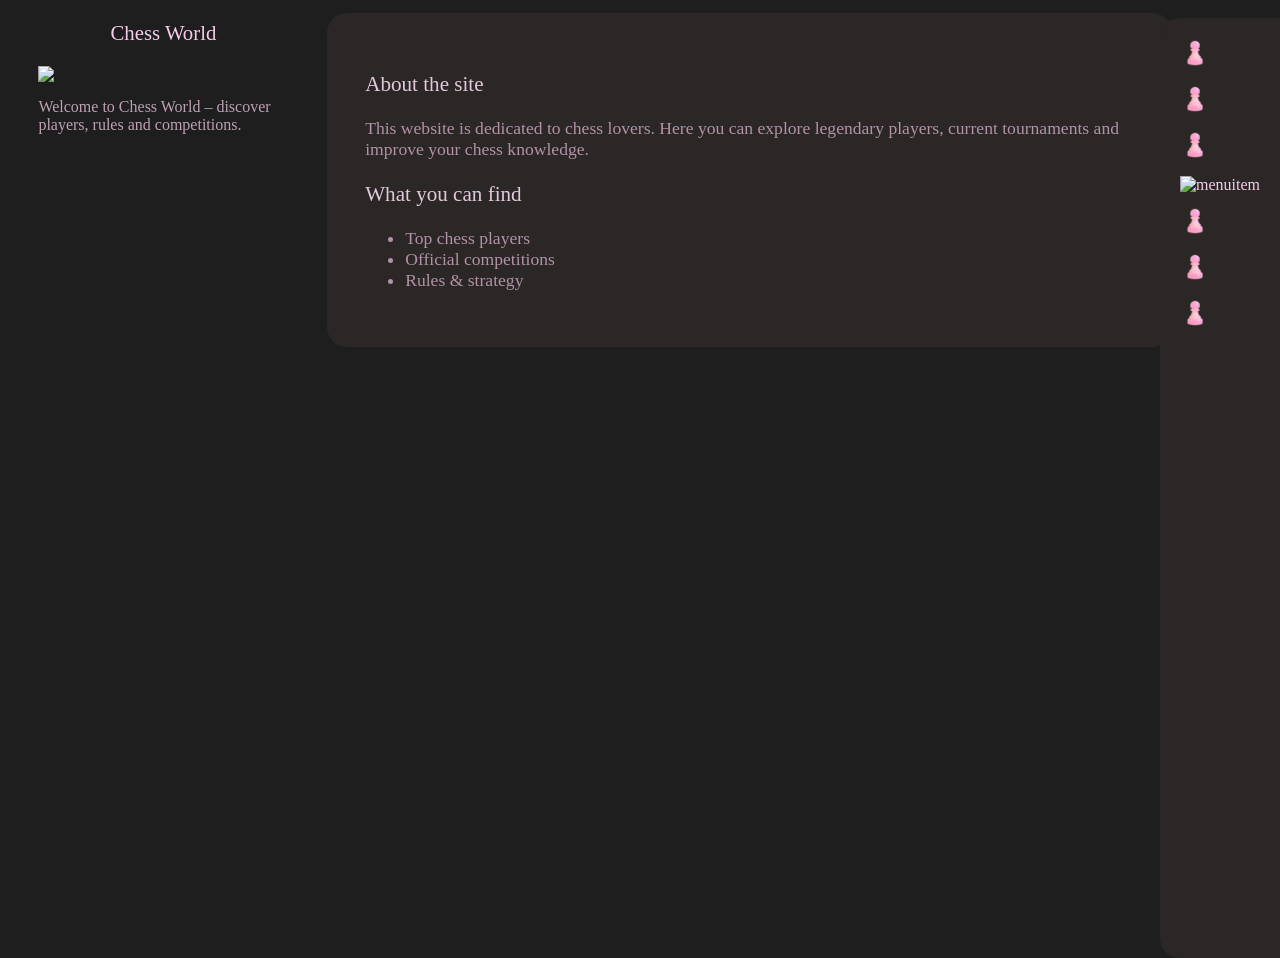
==== index.html @ 38f8a7ba "htmlfold" ====
<!DOCTYPE html>
<html lang="en">
<head>
    <meta charset="UTF-8">
    <meta name="viewport" content="width=device-width, initial-scale=1.0">
    <title>HOME</title>
    <link rel="icon" href="imgg.png"
          type="image/x-icon">
        <link rel="stylesheet" href="style.css">
</head>

<body>
<div id="parent">

<div class="black" id="left">
<p class="imp">Chess World</p>
<img id="carlsen" src="C:\Users\vbivo\OneDrive\Desktop\chess\imagini\imgg.png">
<p class="imp2">Welcome to Chess World – discover players, rules and competitions.</p>
</div>

<div id="info">
<p class="imp3">About the site</p>
<p>This website is dedicated to chess lovers. Here you can explore legendary players, current tournaments and improve your chess knowledge.</p>

<p class="imp3">What you can find</p>
<ul>
<li>Top chess players</li>
<li>Official competitions</li>
<li>Rules & strategy</li>
</ul>
</div>


<div id="menu">
<a href="index.html" class="menuitem"><img class="ic" src="imagini\imgg.png" alt="menuitem"><span class="text">Home</span></a>
<a href="hikaru.html" class="menuitem"><img class="ic" src="imagini\imgg.png" alt="menuitem"><span class="text">Hikaru Nakamura</span></a>
<a href="fabiano.html" class="menuitem"><img class="ic" src=" imagini\imgg.png" alt="menuitem"><span class="text">Fabiano Caruana</span></a>
<a href="carlsen.html" class="menuitem"><img class="ic" src="Cimagini\imgg.png" alt="menuitem"><span class="text">Magnus Carlsen</span></a>
<a href="competitions.html" class="menuitem"><img class="ic" src="imagini\imgg.png" alt="menuitem"><span class="text">Competitions</span></a>
<a href="rules.html" class="menuitem"><img class="ic" src="imagini\imgg.png" alt="menuitem"><span class="text">Rules</span></a>
<a href="user-home.html" class="menuitem"><img class="ic" src="imagini\imgg.png" alt="menuitem"><span class="text">UserHome</span></a>
</div>

</div>
</body>
</html>
---- style.css ----
html {
    height: 100%;
    width: 100%;
  }
    body {
        margin: 0%;
        background-color: #1f1e1e;
    }

#parent{
    display: flex;
    justify-content:flex-start;
    flex-direction: row;
}
#menu a{
     font-size:100%;
    color:#f5cce6;
    text-decoration: none;;
}

.ic{
    width:30px;
}



#menu {
    position: absolute;   
    right: 0;     
    top:2%;    
    height: 100%;      
    display: flex;
    flex-direction: column;
    background-color: #2b2727;
    border-radius: 20px 0 0 20px;
    padding: 20px;
    color: #f5cce6;
}

.menuitem{
    margin:0px ;
    margin-bottom:15%;
}

.text{
    transform: translateX(30px);
  display:none;
  direction: ltr;
  transition: 0.3s;
}


#menu:hover .text{
display:inline;


}



    
.black {
    background-color: #1f1e1e;
}



#left{
    width:45%;
    max-width: 250px;
    padding: 3%;
    padding-top: 0;
    min-width: none;
    display: flex;
    justify-content:flex-start;
    flex-direction: column;
    bottom:0;
    top:0;
    align-items: center;
}
.imp{
    font-size:130%;
    color:#f5cce6;
}

.imp2{
    font-size:100%;
    color:#bca1b2;
}

.imp3{
    font-size:120%;
    color:#e1c9d9;
}

#carlsen{
    width:100%;
    filter: grayscale(10%);
}


#pink{
left:0;
right:0;
width:100%;
max-height:60px;
display: flex;
justify-content:flex-start;
flex-direction: column;
align-items: center;


}

#info{
    background-color: #2b2727;
    top:0;
    right:0;
    bottom:0;
    left:0;
    width:60%;
    margin-top:1%;
    margin-right:2%;
    margin-bottom:2%;
    border-radius:20px ;
    padding: 3%;
    font-size:110%;
    color:#b192a6
    
}

#info a{
    color:#b192a6;
    font-style:italic;
    text-decoration: none;
}

@media only screen and (max-width : 720px) {


    .imp2{
        font-size:90%;
    }

    .imp{
        font-size:120%;
    }

    #info{
        font-size:85%;
        
    }

}
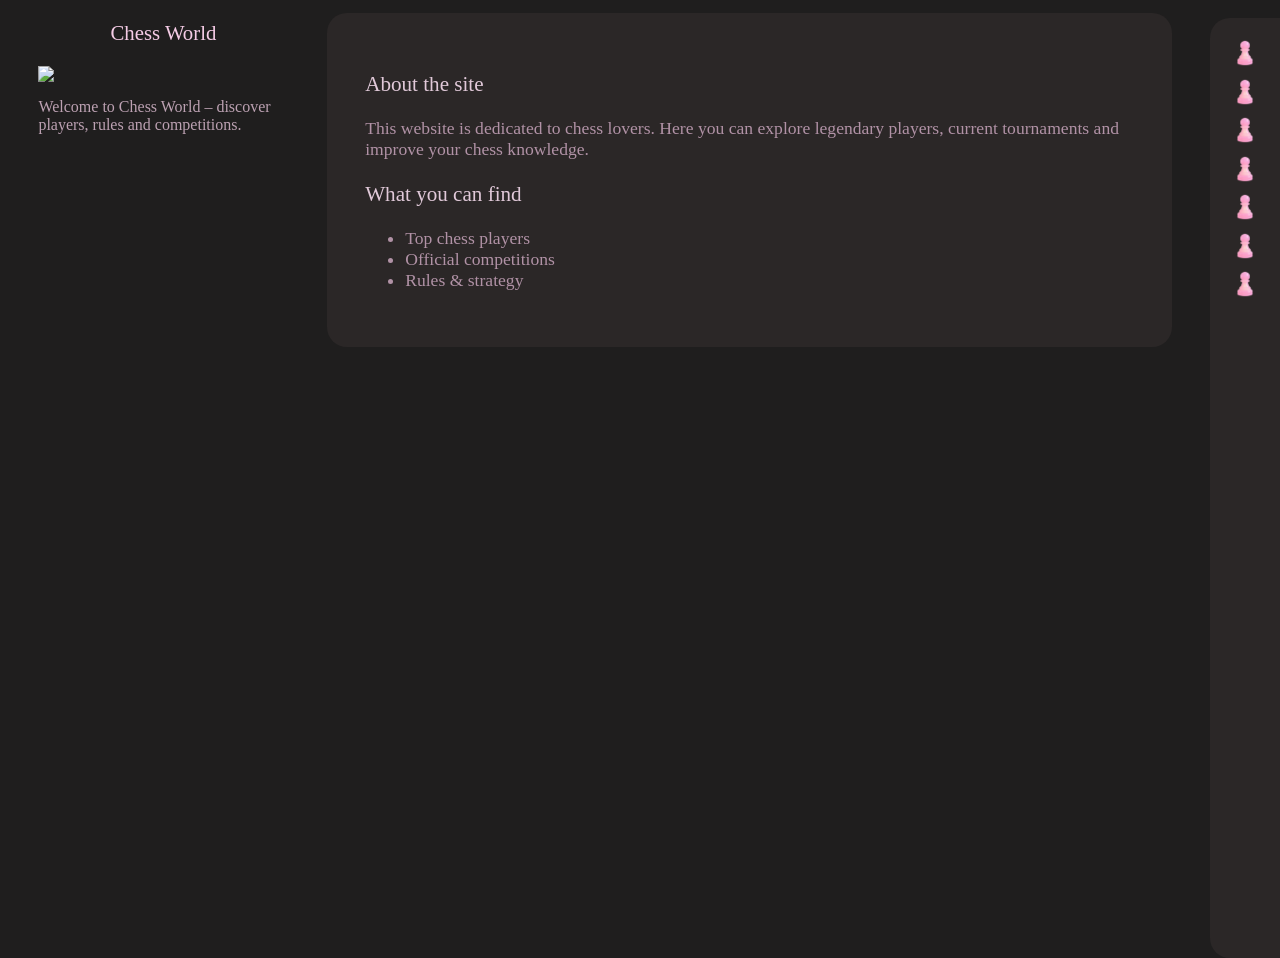
==== commit 14e45b87: "wegf" ====
--- a/index.html
+++ b/index.html
@@ -6,7 +6,7 @@
     <title>HOME</title>
     <link rel="icon" href="imgg.png"
           type="image/x-icon">
-        <link rel="stylesheet" href="style.css">
+        <link rel="stylesheet" href="css\style.css">
 </head>
 
 <body>
@@ -33,12 +33,12 @@
 
 <div id="menu">
 <a href="index.html" class="menuitem"><img class="ic" src="imagini\imgg.png" alt="menuitem"><span class="text">Home</span></a>
-<a href="hikaru.html" class="menuitem"><img class="ic" src="imagini\imgg.png" alt="menuitem"><span class="text">Hikaru Nakamura</span></a>
-<a href="fabiano.html" class="menuitem"><img class="ic" src=" imagini\imgg.png" alt="menuitem"><span class="text">Fabiano Caruana</span></a>
-<a href="carlsen.html" class="menuitem"><img class="ic" src="Cimagini\imgg.png" alt="menuitem"><span class="text">Magnus Carlsen</span></a>
-<a href="competitions.html" class="menuitem"><img class="ic" src="imagini\imgg.png" alt="menuitem"><span class="text">Competitions</span></a>
-<a href="rules.html" class="menuitem"><img class="ic" src="imagini\imgg.png" alt="menuitem"><span class="text">Rules</span></a>
-<a href="user-home.html" class="menuitem"><img class="ic" src="imagini\imgg.png" alt="menuitem"><span class="text">UserHome</span></a>
+<a href="htmlfold/hikaru.html" class="menuitem"><img class="ic" src="imagini\imgg.png" alt="menuitem"><span class="text">Hikaru Nakamura</span></a>
+<a href="htmlfold\fabiano.html" class="menuitem"><img class="ic" src=" imagini\imgg.png" alt="menuitem"><span class="text">Fabiano Caruana</span></a>
+<a href="htmlfold\carlsen.html" class="menuitem"><img class="ic" src="imagini\imgg.png" alt="menuitem"><span class="text">Magnus Carlsen</span></a>
+<a href="htmlfold\competitions.html" class="menuitem"><img class="ic" src="imagini\imgg.png" alt="menuitem"><span class="text">Competitions</span></a>
+<a href="htmlfold/rules.html" class="menuitem"><img class="ic" src="imagini\imgg.png" alt="menuitem"><span class="text">Rules</span></a>
+<a href="htmlfold\user-home.html" class="menuitem"><img class="ic" src="imagini\imgg.png" alt="menuitem"><span class="text">UserHome</span></a>
 </div>
 
 </div>
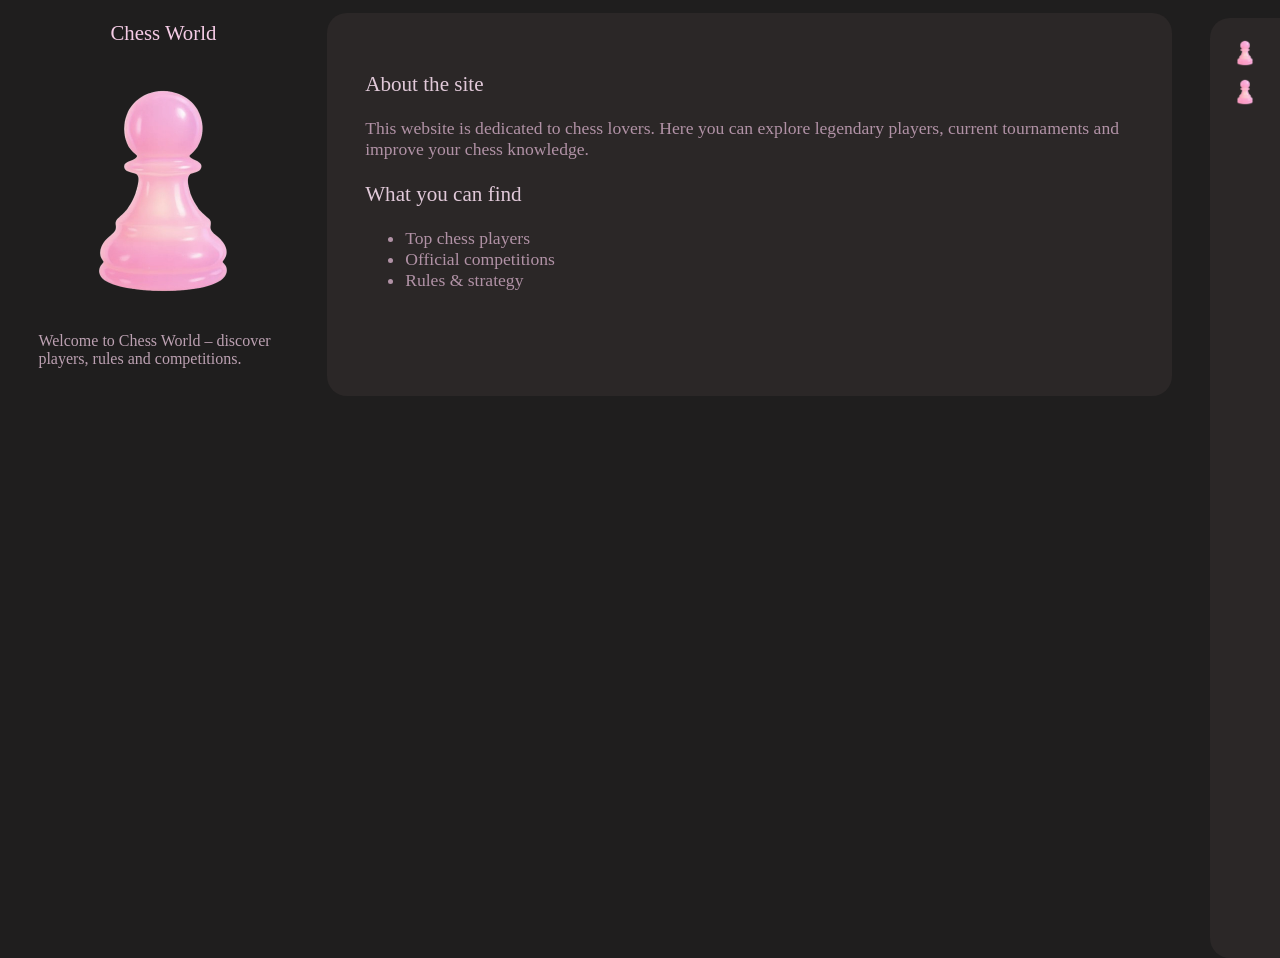
==== commit 44dcd370: "wver" ====
--- a/index.html
+++ b/index.html
@@ -4,9 +4,9 @@
     <meta charset="UTF-8">
     <meta name="viewport" content="width=device-width, initial-scale=1.0">
     <title>HOME</title>
-    <link rel="icon" href="imgg.png"
-          type="image/x-icon">
-        <link rel="stylesheet" href="css\style.css">
+
+    <link rel="icon" href="imagini/imgg.png">
+    <link rel="stylesheet" href="css/style.css">
 </head>
 
 <body>
@@ -14,7 +14,7 @@
 
 <div class="black" id="left">
 <p class="imp">Chess World</p>
-<img id="carlsen" src="C:\Users\vbivo\OneDrive\Desktop\chess\imagini\imgg.png">
+<img id="carlsen" src="imagini/imgg.png">
 <p class="imp2">Welcome to Chess World – discover players, rules and competitions.</p>
 </div>
 
@@ -30,17 +30,19 @@
 </ul>
 </div>
 
+<div id="menu">
+<a href="index.html" class="menuitem">
+<img class="ic" src="imagini/imgg.png">
+<span class="text">Home</span>
+</a>
 
-<div id="menu">
-<a href="index.html" class="menuitem"><img class="ic" src="imagini\imgg.png" alt="menuitem"><span class="text">Home</span></a>
-<a href="htmlfold/hikaru.html" class="menuitem"><img class="ic" src="imagini\imgg.png" alt="menuitem"><span class="text">Hikaru Nakamura</span></a>
-<a href="htmlfold\fabiano.html" class="menuitem"><img class="ic" src=" imagini\imgg.png" alt="menuitem"><span class="text">Fabiano Caruana</span></a>
-<a href="htmlfold\carlsen.html" class="menuitem"><img class="ic" src="imagini\imgg.png" alt="menuitem"><span class="text">Magnus Carlsen</span></a>
-<a href="htmlfold\competitions.html" class="menuitem"><img class="ic" src="imagini\imgg.png" alt="menuitem"><span class="text">Competitions</span></a>
-<a href="htmlfold/rules.html" class="menuitem"><img class="ic" src="imagini\imgg.png" alt="menuitem"><span class="text">Rules</span></a>
-<a href="htmlfold\user-home.html" class="menuitem"><img class="ic" src="imagini\imgg.png" alt="menuitem"><span class="text">UserHome</span></a>
+<a href="htmlfold/hikaru.html" class="menuitem">
+<img class="ic" src="imagini/imgg.png">
+<span class="text">Hikaru Nakamura</span>
+</a>
+
 </div>
 
 </div>
 </body>
-</html>
+</html>
--- a/css/style.css
+++ b/css/style.css
@@ -0,0 +1,154 @@
+html {
+    height: 100%;
+    width: 100%;
+  }
+    body {
+        margin: 0%;
+        background-color: #1f1e1e;
+    }
+
+#parent{
+    display: flex;
+    justify-content:flex-start;
+    flex-direction: row;
+}
+#menu a{
+     font-size:100%;
+    color:#f5cce6;
+    text-decoration: none;;
+}
+
+.ic{
+    width:30px;
+}
+
+
+
+#menu {
+    position: absolute;   
+    right: 0;     
+    top:2%;    
+    height: 100%;      
+    display: flex;
+    flex-direction: column;
+    background-color: #2b2727;
+    border-radius: 20px 0 0 20px;
+    padding: 20px;
+    color: #f5cce6;
+}
+
+.menuitem{
+    margin:0px ;
+    margin-bottom:15%;
+}
+
+.text{
+    transform: translateX(30px);
+  display:none;
+  direction: ltr;
+  transition: 0.3s;
+}
+
+
+#menu:hover .text{
+display:inline;
+
+
+}
+
+
+
+    
+.black {
+    background-color: #1f1e1e;
+}
+
+
+
+#left{
+    width:45%;
+    max-width: 250px;
+    padding: 3%;
+    padding-top: 0;
+    min-width: none;
+    display: flex;
+    justify-content:flex-start;
+    flex-direction: column;
+    bottom:0;
+    top:0;
+    align-items: center;
+}
+.imp{
+    font-size:130%;
+    color:#f5cce6;
+}
+
+.imp2{
+    font-size:100%;
+    color:#bca1b2;
+}
+
+.imp3{
+    font-size:120%;
+    color:#e1c9d9;
+}
+
+#carlsen{
+    width:100%;
+    filter: grayscale(10%);
+}
+
+
+#pink{
+left:0;
+right:0;
+width:100%;
+max-height:60px;
+display: flex;
+justify-content:flex-start;
+flex-direction: column;
+align-items: center;
+
+
+}
+
+#info{
+    background-color: #2b2727;
+    top:0;
+    right:0;
+    bottom:0;
+    left:0;
+    width:60%;
+    margin-top:1%;
+    margin-right:2%;
+    margin-bottom:2%;
+    border-radius:20px ;
+    padding: 3%;
+    font-size:110%;
+    color:#b192a6
+    
+}
+
+#info a{
+    color:#b192a6;
+    font-style:italic;
+    text-decoration: none;
+}
+
+@media only screen and (max-width : 720px) {
+
+
+    .imp2{
+        font-size:90%;
+    }
+
+    .imp{
+        font-size:120%;
+    }
+
+    #info{
+        font-size:85%;
+        
+    }
+
+}
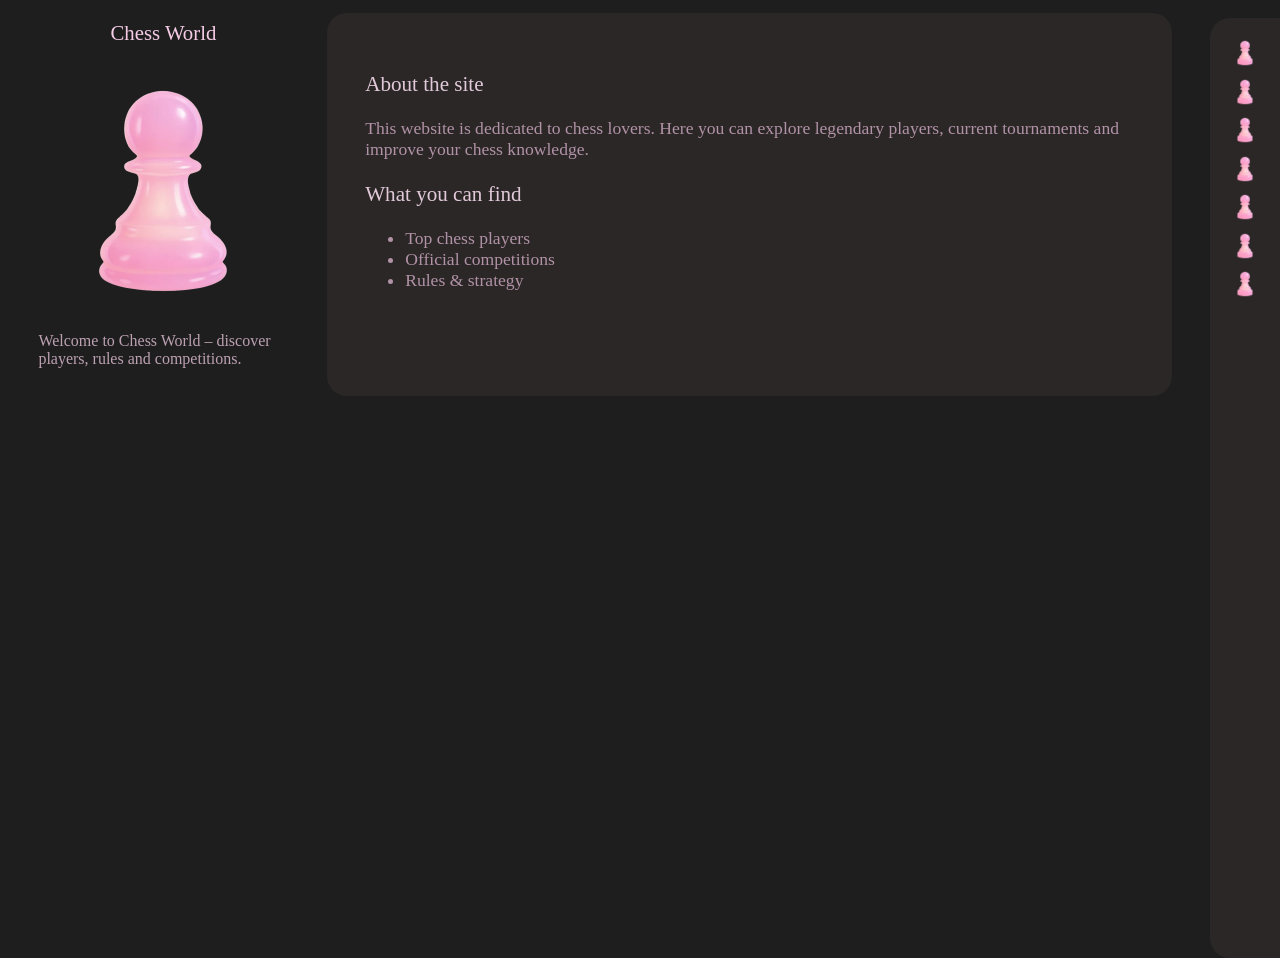
==== commit 54ad5aae: "merg fisierele" ====
--- a/index.html
+++ b/index.html
@@ -3,7 +3,7 @@
 <head>
     <meta charset="UTF-8">
     <meta name="viewport" content="width=device-width, initial-scale=1.0">
-    <title>HOME</title>
+    <title>--HOME--</title>
 
     <link rel="icon" href="imagini/imgg.png">
     <link rel="stylesheet" href="css/style.css">
@@ -31,16 +31,13 @@
 </div>
 
 <div id="menu">
-<a href="index.html" class="menuitem">
-<img class="ic" src="imagini/imgg.png">
-<span class="text">Home</span>
-</a>
-
-<a href="htmlfold/hikaru.html" class="menuitem">
-<img class="ic" src="imagini/imgg.png">
-<span class="text">Hikaru Nakamura</span>
-</a>
-
+<a href="index.html" class="menuitem"><img class="ic" src="imagini/imgg.png" alt="menuitem"><span class="text">Home</span></a>
+<a href="htmlfold/hikaru.html" class="menuitem"><img class="ic" src="imagini/imgg.png" alt="menuitem"><span class="text">Hikaru Nakamura</span></a>
+<a href="htmlfold/fabiano.html" class="menuitem"><img class="ic" src="imagini/imgg.png" alt="menuitem"><span class="text">Fabiano Caruana</span></a>
+<a href="htmlfold/carlsen.html" class="menuitem"><img class="ic" src="imagini/imgg.png" alt="menuitem"><span class="text">Magnus Carlsen</span></a>
+<a href="htmlfold/competitions.html" class="menuitem"><img class="ic" src="imagini/imgg.png" alt="menuitem"><span class="text">Competitions</span></a>
+<a href="htmlfold/rules.html" class="menuitem"><img class="ic" src="imagini/imgg.png" alt="menuitem"><span class="text">Rules</span></a>
+<a href="htmlfold/user-home.html" class="menuitem"><img class="ic" src="imagini/imgg.png" alt="menuitem"><span class="text">UserHome</span></a>
 </div>
 
 </div>
